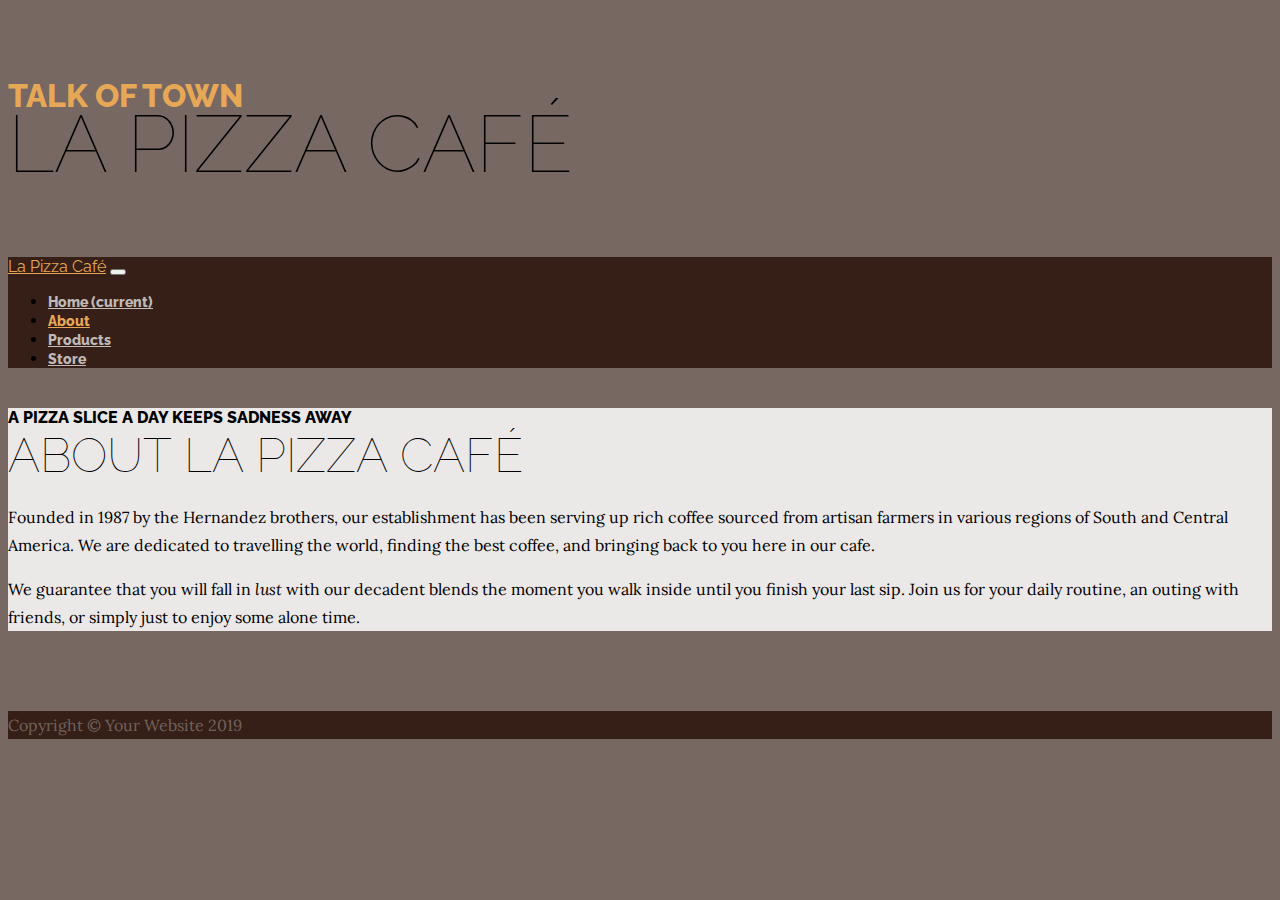
==== about.html @ 72a4ceed "Initial commit" ====
<!DOCTYPE html>
<html lang="en">

<head>

    <meta charset="utf-8">
    <meta name="viewport" content="width=device-width, initial-scale=1, shrink-to-fit=no">
    <meta name="description" content="">
    <meta name="author" content="">

    <title>La Pizza Café</title>
    <link rel="icon" href="img/pizza icon.jpg" type="image/x-icon">

    <!-- Bootstrap core CSS -->
    <link href="vendor/bootstrap/css/bootstrap.min.css" rel="stylesheet">

    <!-- Custom fonts for this template -->
    <link href="https://fonts.googleapis.com/css?family=Raleway:100,100i,200,200i,300,300i,400,400i,500,500i,600,600i,700,700i,800,800i,900,900i" rel="stylesheet">
    <link href="https://fonts.googleapis.com/css?family=Lora:400,400i,700,700i" rel="stylesheet">

    <!-- Custom styles for this template -->
    <link href="css/business-casual.min.css" rel="stylesheet">

</head>

<body>

    <h1 class="site-heading text-center text-white d-none d-lg-block">
        <span class="site-heading-upper text-primary mb-3">Talk of Town</span>
        <span class="site-heading-lower">La Pizza Café</span>
    </h1>

    <!-- Navigation -->
    <nav class="navbar navbar-expand-lg navbar-dark py-lg-4" id="mainNav">
        <div class="container">
            <a class="navbar-brand text-uppercase text-expanded font-weight-bold d-lg-none" href="#">La Pizza Café</a>
            <button class="navbar-toggler" type="button" data-toggle="collapse" data-target="#navbarResponsive" aria-controls="navbarResponsive" aria-expanded="false" aria-label="Toggle navigation">
        <span class="navbar-toggler-icon"></span>
      </button>
            <div class="collapse navbar-collapse" id="navbarResponsive">
                <ul class="navbar-nav mx-auto">
                    <li class="nav-item px-lg-4">
                        <a class="nav-link text-uppercase text-expanded" href="index.html">Home
              <span class="sr-only">(current)</span>
            </a>
                    </li>
                    <li class="nav-item active px-lg-4">
                        <a class="nav-link text-uppercase text-expanded" href="about.html">About</a>
                    </li>
                    <li class="nav-item px-lg-4">
                        <a class="nav-link text-uppercase text-expanded" href="products.html">Products</a>
                    </li>
                    <li class="nav-item px-lg-4">
                        <a class="nav-link text-uppercase text-expanded" href="store.html">Store</a>
                    </li>
                </ul>
            </div>
        </div>
    </nav>

    <section class="page-section about-heading">
        <div class="container">
            <img class="img-fluid rounded about-heading-img mb-3 mb-lg-0" src="img/about us.jpg" alt="">
            <div class="about-heading-content">
                <div class="row">
                    <div class="col-xl-9 col-lg-10 mx-auto">
                        <div class="bg-faded rounded p-5">
                            <h2 class="section-heading mb-4">
                                <span class="section-heading-upper">A PIZZA SLICE A DAY KEEPS SADNESS AWAY</span>
                                <span class="section-heading-lower">About La Pizza Café</span>
                            </h2>
                            <p>Founded in 1987 by the Hernandez brothers, our establishment has been serving up rich coffee sourced from artisan farmers in various regions of South and Central America. We are dedicated to travelling the world, finding the
                                best coffee, and bringing back to you here in our cafe.</p>
                            <p class="mb-0">We guarantee that you will fall in <em>lust</em> with our decadent blends the moment you walk inside until you finish your last sip. Join us for your daily routine, an outing with friends, or simply just to enjoy some alone
                                time.
                            </p>
                        </div>
                    </div>
                </div>
            </div>
        </div>
    </section>


    <footer class="footer text-faded text-center py-5">
        <div class="container">
            <p class="m-0 small">Copyright &copy; Your Website 2019</p>
        </div>
    </footer>

    <!-- Bootstrap core JavaScript -->
    <script src="vendor/jquery/jquery.min.js"></script>
    <script src="vendor/bootstrap/js/bootstrap.bundle.min.js"></script>

</body>

</html>
---- css/business-casual.min.css ----
/*!
 * Start Bootstrap - Business Casual v5.0.9 (https://startbootstrap.com/template-overviews/business-casual)
 * Copyright 2013-2019 Start Bootstrap
 * Licensed under MIT (https://github.com/BlackrockDigital/startbootstrap-business-casual/blob/master/LICENSE)
 */

body {
    font-family: Lora;
    background-image: linear-gradient(rgba(47, 23, 15, .65), rgba(47, 23, 15, .65)), url(../img/pizza.jpg);
    background-attachment: fixed;
    background-position: center;
    background-size: cover
}

h1,
h2,
h3,
h4,
h5,
h6 {
    font-family: Raleway
}

p {
    line-height: 1.75
}

.text-faded {
    color: rgba(255, 255, 255, .3)
}

.site-heading {
    margin-top: 5rem;
    margin-bottom: 5rem;
    text-transform: uppercase;
    line-height: 1;
    font-family: Raleway
}

.site-heading .site-heading-upper {
    display: block;
    font-size: 2rem;
    font-weight: 800
}

.site-heading .site-heading-lower {
    font-size: 5rem;
    font-weight: 100;
    line-height: 4rem
}

.page-section {
    margin-top: 5rem;
    margin-bottom: 5rem
}

.section-heading {
    text-transform: uppercase
}

.section-heading .section-heading-upper {
    display: block;
    font-size: 1rem;
    font-weight: 800
}

.section-heading .section-heading-lower {
    display: block;
    font-size: 3rem;
    font-weight: 100
}

.bg-faded {
    background-color: rgba(255, 255, 255, .85)
}

#mainNav {
    background-color: rgba(47, 23, 15, .9);
    font-family: Raleway
}

#mainNav .navbar-brand {
    color: #e6a756
}

#mainNav .navbar-nav .nav-item .nav-link {
    color: rgba(255, 255, 255, .7);
    font-weight: 800
}

#mainNav .navbar-nav .nav-item.active .nav-link {
    color: #e6a756
}

@media (min-width:992px) {
    #mainNav .navbar-nav .nav-item .nav-link {
        font-size: .9rem
    }
    #mainNav .navbar-nav .nav-item .nav-link:hover {
        color: rgba(255, 255, 255, .4)
    }
    #mainNav .navbar-nav .nav-item.active .nav-link:hover {
        color: #e6a756
    }
}

.btn-xl {
    font-weight: 700;
    font-size: .8rem;
    padding-top: 1.5rem;
    padding-bottom: 1.5rem;
    padding-left: 2rem;
    padding-right: 2rem
}

.intro {
    position: relative
}

@media (min-width:992px) {
    .intro .intro-img {
        width: 75%;
        float: right
    }
    .intro .intro-text {
        left: 0;
        width: 60%;
        margin-top: 3rem;
        position: absolute
    }
    .intro .intro-text .intro-button {
        width: 100%;
        left: 0;
        position: absolute;
        bottom: -2rem
    }
}

@media (min-width:1200px) {
    .intro .intro-text {
        width: 45%
    }
}

.cta {
    padding-top: 5rem;
    padding-bottom: 5rem;
    background-color: rgba(230, 167, 86, .9)
}

.cta .cta-inner {
    position: relative;
    padding: 3rem;
    margin: .5rem;
    background-color: rgba(255, 255, 255, .85)
}

.cta .cta-inner:before {
    border-radius: .5rem;
    content: '';
    position: absolute;
    top: -.5rem;
    bottom: -.5rem;
    left: -.5rem;
    right: -.5rem;
    border: .25rem solid rgba(255, 255, 255, .85)
}

@media (min-width:992px) {
    .about-heading .about-heading-img {
        position: relative;
        z-index: 0
    }
    .about-heading .about-heading-content {
        margin-top: -5rem;
        position: relative;
        z-index: 1
    }
}

@media (min-width:992px) {
    .product-item .product-item-title {
        position: relative;
        z-index: 1;
        margin-bottom: -3rem
    }
    .product-item .product-item-img {
        position: relative;
        z-index: 0;
        max-width: 60vw
    }
    .product-item .product-item-description {
        position: relative;
        z-index: 1;
        margin-top: -3rem;
        max-width: 50vw
    }
}

.list-hours {
    font-size: .9rem
}

.list-hours .list-hours-item {
    border-bottom: 1px solid rgba(230, 167, 86, .5);
    padding-bottom: .25rem;
    margin-bottom: 1rem;
    font-style: italic
}

.list-hours .list-hours-item.today {
    font-weight: 700;
    color: #e6a756
}

@media (min-width:992px) {
    .list-hours {
        width: 50%;
        font-size: 1.1rem
    }
}

.address strong {
    font-size: 1.2rem
}

.footer {
    background-color: rgba(47, 23, 15, .9)
}

.text-primary {
    color: #e6a756 !important
}

.bg-primary {
    background-color: #e6a756 !important
}

.btn {
    box-shadow: 0 3px 3px 0 rgba(33, 37, 41, .1)
}

.btn-primary {
    background-color: #e6a756;
    border-color: #e6a756
}

.btn-primary:active,
.btn-primary:focus,
.btn-primary:hover {
    background-color: #df902a;
    border-color: #df902a
}

.font-weight-light {
    font-weight: 100 !important
}
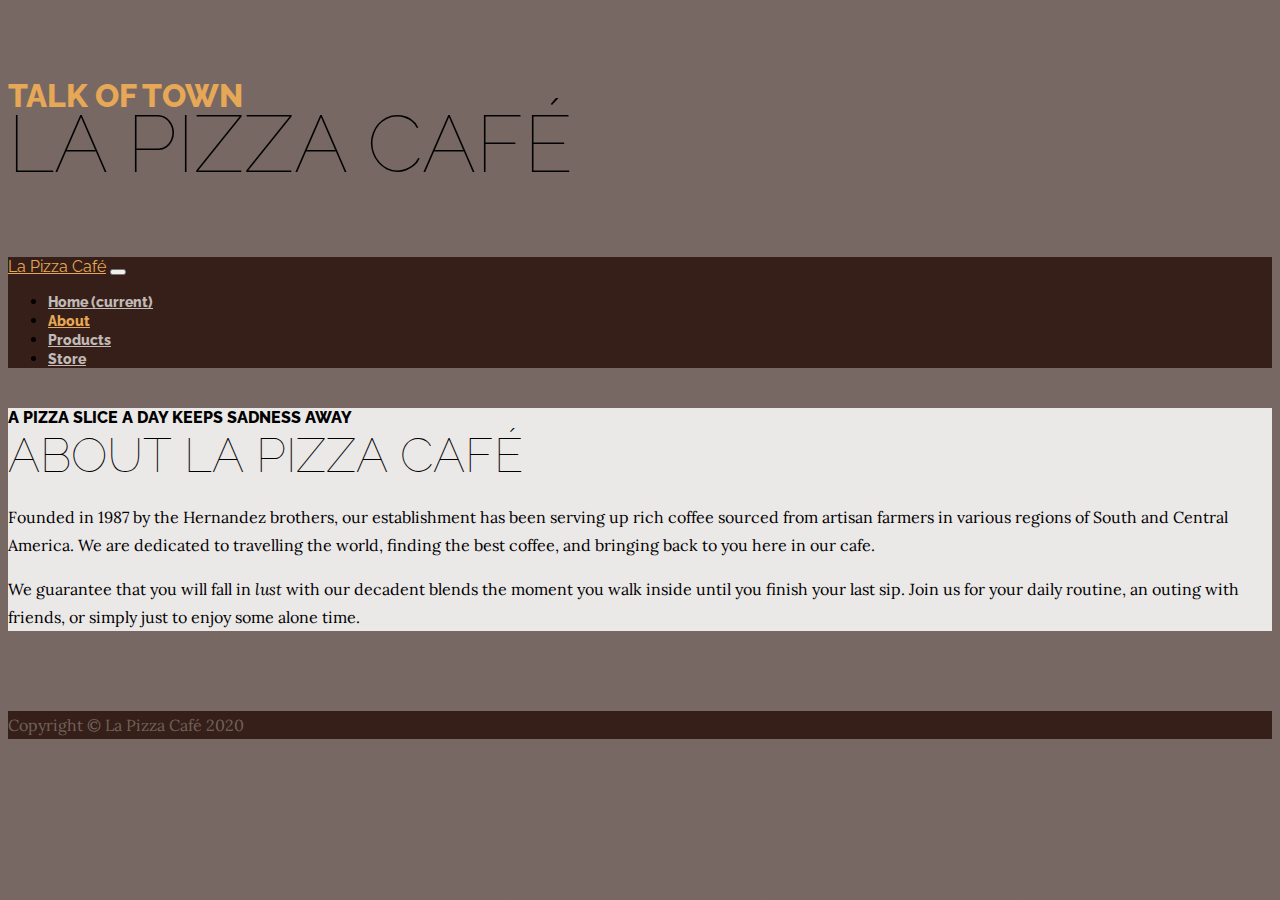
==== commit 0cc0f504: "Updated footer content" ====
--- a/about.html
+++ b/about.html
@@ -35,14 +35,14 @@
         <div class="container">
             <a class="navbar-brand text-uppercase text-expanded font-weight-bold d-lg-none" href="#">La Pizza Café</a>
             <button class="navbar-toggler" type="button" data-toggle="collapse" data-target="#navbarResponsive" aria-controls="navbarResponsive" aria-expanded="false" aria-label="Toggle navigation">
-        <span class="navbar-toggler-icon"></span>
-      </button>
+                <span class="navbar-toggler-icon"></span>
+            </button>
             <div class="collapse navbar-collapse" id="navbarResponsive">
                 <ul class="navbar-nav mx-auto">
                     <li class="nav-item px-lg-4">
                         <a class="nav-link text-uppercase text-expanded" href="index.html">Home
-              <span class="sr-only">(current)</span>
-            </a>
+                            <span class="sr-only">(current)</span>
+                        </a>
                     </li>
                     <li class="nav-item active px-lg-4">
                         <a class="nav-link text-uppercase text-expanded" href="about.html">About</a>
@@ -84,7 +84,7 @@
 
     <footer class="footer text-faded text-center py-5">
         <div class="container">
-            <p class="m-0 small">Copyright &copy; Your Website 2019</p>
+            <p class="m-0 small">Copyright &copy; La Pizza Café 2020</p>
         </div>
     </footer>
 
